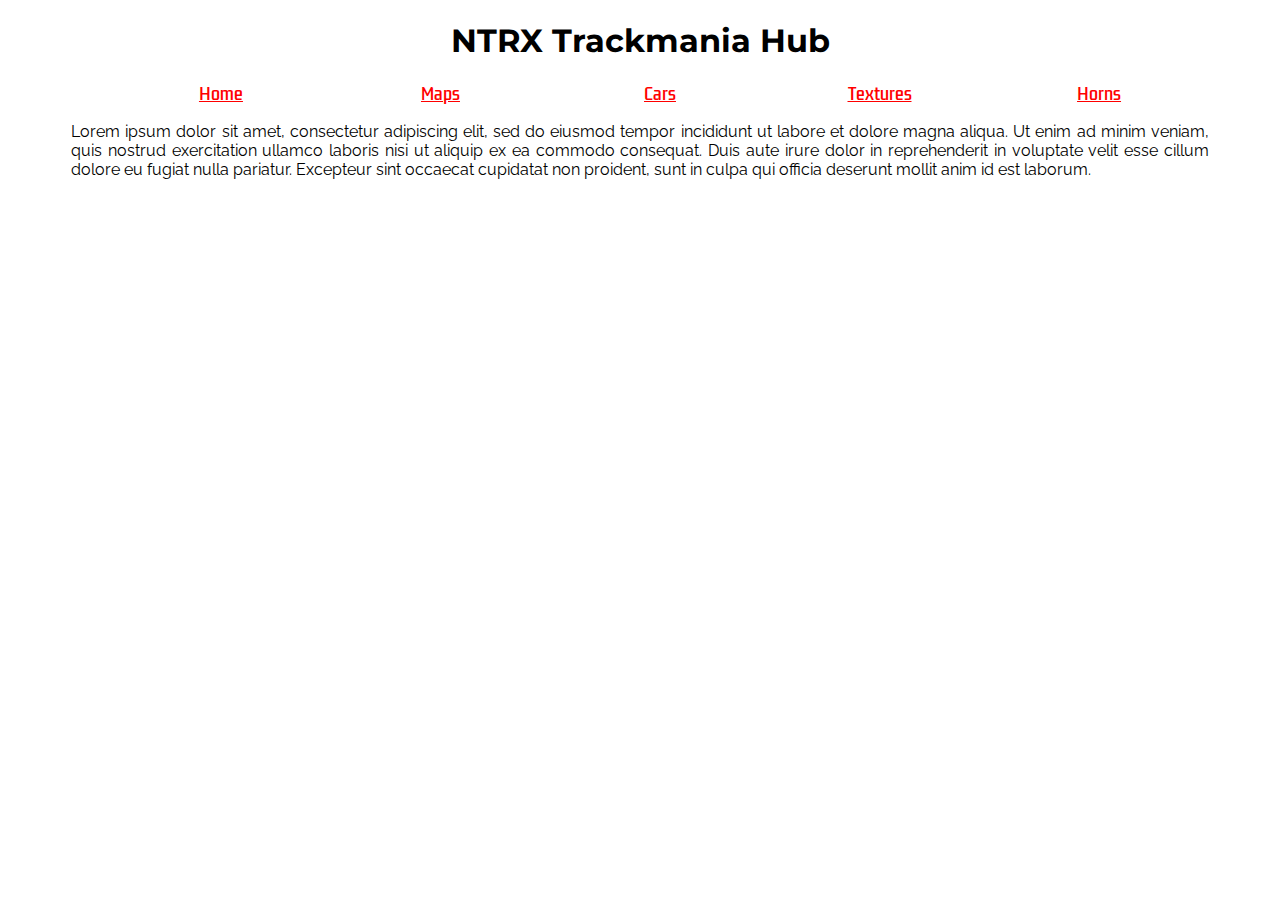
==== cars.html @ 18002508 "create new html and update styles.css" ====
<!DOCTYPE html>
<html lang="en">
<head>
    <meta charset="UTF-8">
    <meta http-equiv="X-UA-Compatible" content="IE=edge">
    <meta name="viewport" content="width=device-width, initial-scale=1.0">
    <title>NOTORIEX LEGACY Trackmania Hub</title>
    <link rel="stylesheet" href="styles.css">
</head>
<body>
    <div class = "wrapper">
        <header>
            <h1>NTRX Trackmania Hub</h1>
        </header>
        <nav>
            <ul>
                <li><a href = "index.html">Home</a></li>
                <li><a href = "maps.html">Maps</a></li>
                <li><a href = "cars.html">Cars</a></li>
                <li><a href = "textures.html">Textures</a></li>
                <li><a href = "horns.html">Horns</a></li>
            </ul>
        </nav>
        <main>
            <p>Lorem ipsum dolor sit amet, consectetur adipiscing elit, sed do eiusmod tempor incididunt ut labore et dolore magna aliqua. Ut enim ad minim veniam, quis nostrud exercitation ullamco laboris nisi ut aliquip ex ea commodo consequat. Duis aute irure dolor in reprehenderit in voluptate velit esse cillum dolore eu fugiat nulla pariatur. Excepteur sint occaecat cupidatat non proident, sunt in culpa qui officia deserunt mollit anim id est laborum.</p>
        </main>
    </div>
</body>
</html>
---- styles.css ----
@import url('https://fonts.googleapis.com/css2?family=Kdam+Thmor+Pro&display=swap');
@import url('https://fonts.googleapis.com/css2?family=Montserrat:wght@700&display=swap');
@import url('https://fonts.googleapis.com/css2?family=Raleway:wght@500&display=swap');

p {
    font-family: 'Raleway';
    text-align: justify;
}

body{
    background-image: url('img/1151831.jpg');
    /* background-position-x: center;
    background-position-y: center; */
    /* background-size: 1080px 720px; */
    height: 100%;
    background-position: center;
    background-repeat: no-repeat;
    background-size: cover;
}

.wrapper{
    width: 90%;
    margin: auto;
    /* max-width: auto; */
    background-color: white;
}

nav ul li{
    /* color: White; */
    list-style-type: none;
    text-align: center;
    padding-bottom: 20px;
}

header{
    text-align: center;
    font-family: 'Montserrat';
    /* width: 30%;
    margin-left: 150px; */
}

a{
    color: red;
    font-family: 'Kdam Thmor Pro';
}

a:hover{
    color: rgb(181, 181, 181);
}

/* div[id = "tmbuy"] {
    position: relative;
    width: 624px;
    height: 300px;
    overflow: hidden;
} */
/* div[id = "tmbuy"] > iframe {
    position: absolute;            
    top: -95px;
    top: 30px;
    left: -25px;
    width: auto;
    height: 768px;
} */

/* https://www.w3schools.com/howto/howto_css_image_center.asp */
div[id = "tmbuy"]{
    text-align: center;
    display: grid;
    grid-template-columns: repeat(3, 1fr);
}

div[id = "tmbuy"] img {
    height: 120px;
    width: 200px;
    /* margin-left: 10px; */
    /* margin: auto; */
    /* display: block; */
}
/* Desktop Layout */
@media (min-width: 768px){
    nav ul {
        /* text-align: center; */
        display: grid;
        grid-template-columns: repeat(5, 1fr);
    }
    nav ul li{
        /* display: inline-block; */
        /* list-style-type: none; */
        padding-bottom: 0;
    }
    /* body{
        background-image: url('img/1151831.jpg');
        background-position-x: center;
        background-position-y: center;
        background-size: 456px 1248px;
        height: 100%;
    } */
}
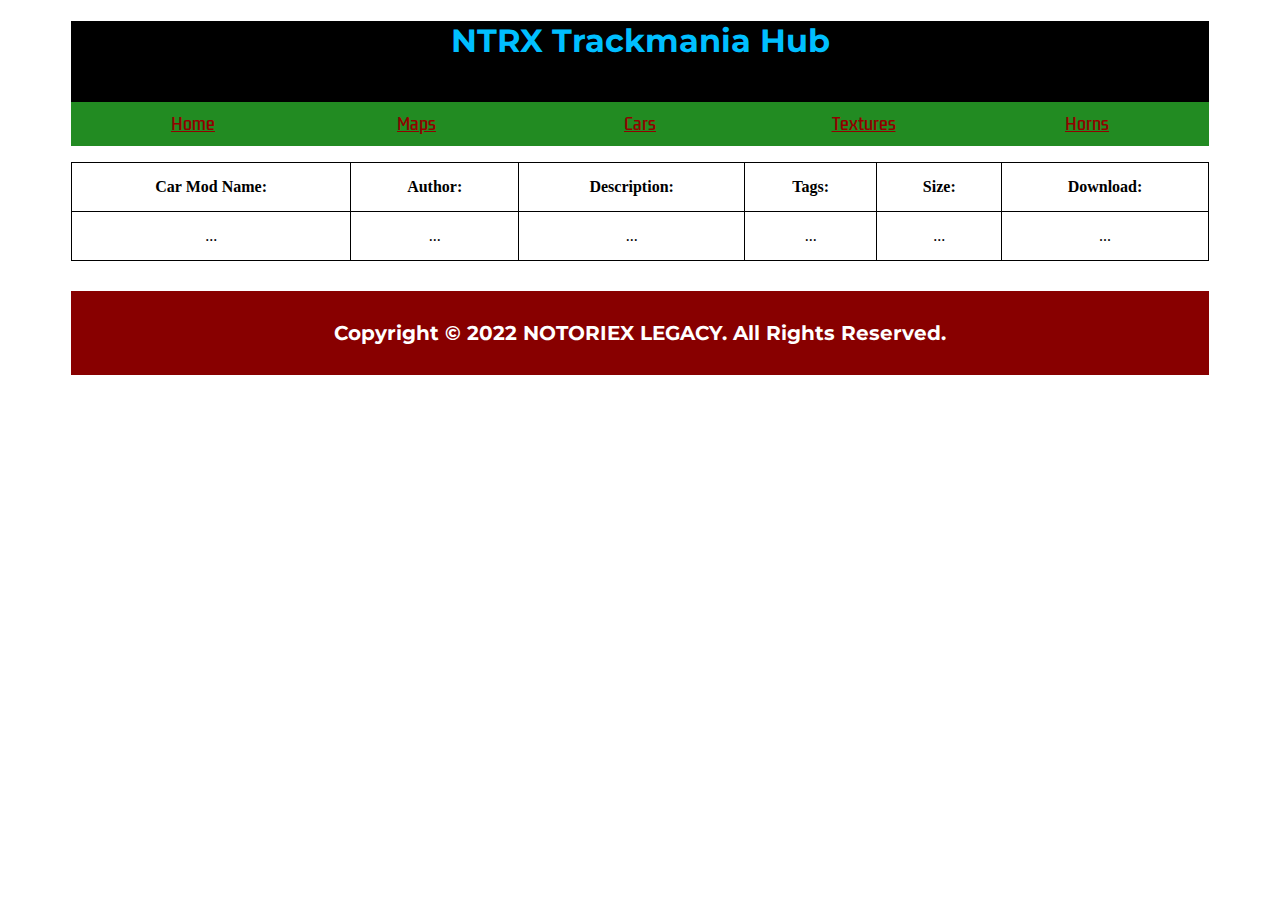
==== commit 0e8651e8: "update nav for all webpages" ====
--- a/cars.html
+++ b/cars.html
@@ -15,15 +15,43 @@
         <nav>
             <ul>
                 <li><a href = "index.html">Home</a></li>
-                <li><a href = "maps.html">Maps</a></li>
+                <li><span class = "hovery">Maps</span>
+                    <ul class = "morecontent">
+                        <li><a href = "maps.html">NTRX Maps</a></li>
+                        <li><a href = "custommaps.html">Community Maps</a></li>
+                    </ul>
+                </li>
                 <li><a href = "cars.html">Cars</a></li>
                 <li><a href = "textures.html">Textures</a></li>
                 <li><a href = "horns.html">Horns</a></li>
             </ul>
         </nav>
         <main>
-            <p>Lorem ipsum dolor sit amet, consectetur adipiscing elit, sed do eiusmod tempor incididunt ut labore et dolore magna aliqua. Ut enim ad minim veniam, quis nostrud exercitation ullamco laboris nisi ut aliquip ex ea commodo consequat. Duis aute irure dolor in reprehenderit in voluptate velit esse cillum dolore eu fugiat nulla pariatur. Excepteur sint occaecat cupidatat non proident, sunt in culpa qui officia deserunt mollit anim id est laborum.</p>
+            <!-- <p>Lorem ipsum dolor sit amet, consectetur adipiscing elit, sed do eiusmod tempor incididunt ut labore et dolore magna aliqua. Ut enim ad minim veniam, quis nostrud exercitation ullamco laboris nisi ut aliquip ex ea commodo consequat. Duis aute irure dolor in reprehenderit in voluptate velit esse cillum dolore eu fugiat nulla pariatur. Excepteur sint occaecat cupidatat non proident, sunt in culpa qui officia deserunt mollit anim id est laborum.</p> -->
+            <div style = "overflow-x: auto">
+            <table>
+                <tr>
+                    <th>Car Mod Name:</th>
+                    <th>Author:</th>
+                    <th>Description:</th>
+                    <th>Tags:</th>
+                    <th>Size:</th>
+                    <th>Download:</th>
+                </tr>
+                <tr>
+                    <td>...</td>
+                    <td>...</td>
+                    <td>...</td>
+                    <td>...</td>
+                    <td>...</td>
+                    <td>...</td>
+                </tr>
+            </table>
+        </div>
         </main>
+        <footer>
+            Copyright &copy; 2022 NOTORIEX LEGACY. All Rights Reserved.
+        </footer>
     </div>
 </body>
 </html>--- a/styles.css
+++ b/styles.css
@@ -23,7 +23,20 @@
     margin: auto;
     /* max-width: auto; */
     background-color: white;
-}
+    margin-bottom: 20px;
+}
+
+nav {
+    background-color: forestgreen;
+}
+
+nav ul{
+    padding: 0; /* https://stackoverflow.com/questions/9620594/removing-ul-indentation-with-css */
+}
+
+/* nav ul:last-of-type{
+    padding-bottom: 0;
+} */
 
 nav ul li{
     /* color: White; */
@@ -37,14 +50,28 @@
     font-family: 'Montserrat';
     /* width: 30%;
     margin-left: 150px; */
-}
-
-a{
-    color: red;
+    color: deepskyblue;
+    background-color: black;
+    padding-bottom: 20px;
+    margin-bottom: -16px;
+}
+
+.first-word{
+    color: white;
+    font-size: 25px;
+}
+
+a, .hovery{
+    color: rgb(146, 0, 0);
     font-family: 'Kdam Thmor Pro';
-}
-
-a:hover{
+    text-decoration: underline;
+}
+
+a:visited{
+    color: rgb(0, 0, 0);
+}
+
+a:hover, .hovery:hover{
     color: rgb(181, 181, 181);
 }
 
@@ -64,25 +91,141 @@
 } */
 
 /* https://www.w3schools.com/howto/howto_css_image_center.asp */
-div[id = "tmbuy"]{
+.tmbuy{
     text-align: center;
     display: grid;
-    grid-template-columns: repeat(3, 1fr);
-}
-
-div[id = "tmbuy"] img {
+    grid-template-rows: repeat(6, 1fr);
+    grid-template-columns: 1fr;
+}
+
+.tmbuy img {
     height: 120px;
     width: 200px;
     /* margin-left: 10px; */
     /* margin: auto; */
     /* display: block; */
 }
+
+.tmbuy p{
+    text-align: center;
+    color: rgb(0, 157, 128);
+}
+
+/* TODO: FIX ARRANGEMENT W/O CREATING NEW COLUMN! */
+
+#tm1 {
+    grid-row: 1;
+    /* order: 1; */
+}
+
+#tm2 {
+    grid-row: 3;
+    /* order: 3; */
+}
+
+#tm3{
+    grid-row: 5;
+    /* order: 5; */
+}
+
+#text1{
+    grid-row: 2;
+    /* order: 2; */
+}
+
+#text2{
+    grid-row: 4;
+    /* order: 4; */
+}
+
+#text3{
+    grid-row: 6;
+    /* order: 6; */
+}
+
+footer{
+    text-align: center;
+    font-family: 'Montserrat';
+    color: white;
+    font-size: 20px;
+    font-weight: bold;
+    padding: 30px;
+    background-color: rgb(136, 0, 0);
+    /* width: 83%;
+    margin: auto; */
+    /* max-width: auto; */
+    margin-top: 30px;
+}
+
+table{
+    /* border: 1px solid black; */
+    border-collapse: collapse;
+    width: 100%;
+}
+
+table th, table td{
+    border: 1px solid black;
+    /* border-bottom: 1px solid black;
+    border-left: 1px solid black; */
+    /* margin-right: 10px; */
+    padding: 15px;
+    text-align: center;
+}
+
+.morecontent{
+    display: none;
+}
+
+ul li:hover .morecontent{
+    display: block;
+}
+
+ul li ul{
+    position: relative;
+    background-color: rgb(255, 183, 0);
+    /* margin-left: 200px; */
+    /* right: 50%; */
+    /* margin-top: 1rem; */
+    /* right: 0; */
+    left: 50%;
+    right: auto;
+    transform: translateX(-50%);
+}
+
+ul li ul li{
+    /* padding-right: 5px; */
+    text-align: center;
+    /* margin-bottom: 1px; */
+}
+
+/* .hovery:hover .morecontent{
+    display: block;
+} */
+
+ul li ul li a:hover{
+    color: blue;
+}
+
+/* li:hover{
+    cursor: pointer;
+} */
+.hovery:hover{
+    cursor: pointer;
+}
+
 /* Desktop Layout */
 @media (min-width: 768px){
+    .tmbuy{
+        text-align: center;
+        display: grid;
+        grid-template-columns: repeat(3, 1fr);
+        grid-template-rows: 1fr 50px;
+    }
     nav ul {
         /* text-align: center; */
         display: grid;
         grid-template-columns: repeat(5, 1fr);
+        padding: 10px;
     }
     nav ul li{
         /* display: inline-block; */
@@ -96,4 +239,34 @@
         background-size: 456px 1248px;
         height: 100%;
     } */
+    table li{
+        text-align: justify;
+    }
+    table ul{
+        text-align: left;
+    }
+    #text1{
+        grid-row: 2;
+        grid-column: 1;
+        /* order: 2; */
+    }
+    
+    #text2{
+        grid-row: 2;
+        grid-column: 2;
+        /* order: 4; */
+    }
+    
+    #text3{
+        grid-row: 2;
+        grid-column: 3;
+        /* order: 6; */
+    }
+    /* https://stackoverflow.com/questions/56444733/changing-position-of-dropdown-menu */
+    ul li ul{
+        position: absolute;
+        left: 33%;
+        right: auto;
+        transform: translateX(-50%);
+    }
 }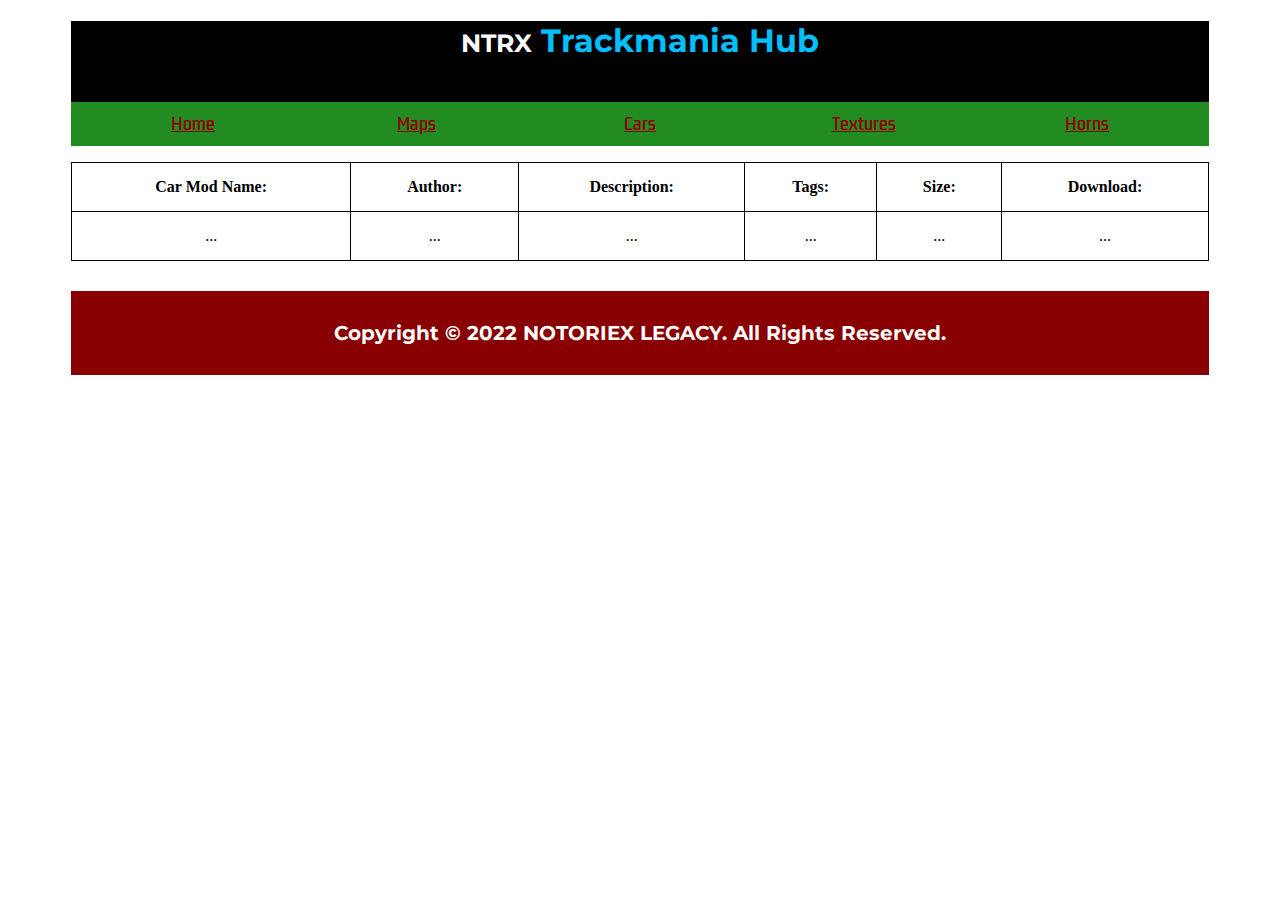
==== commit 6d857916: "added icons for the website tab" ====
--- a/cars.html
+++ b/cars.html
@@ -6,11 +6,12 @@
     <meta name="viewport" content="width=device-width, initial-scale=1.0">
     <title>NOTORIEX LEGACY Trackmania Hub</title>
     <link rel="stylesheet" href="styles.css">
+    <link rel="icon" href="https://cdn2.steamgriddb.com/file/sgdb-cdn/icon/1a1a998465d96b216610e8bf342343bb/32/256x256.png">
 </head>
 <body>
     <div class = "wrapper">
         <header>
-            <h1>NTRX Trackmania Hub</h1>
+            <h1><span class = "first-word">NTRX</span> Trackmania Hub</h1>
         </header>
         <nav>
             <ul>
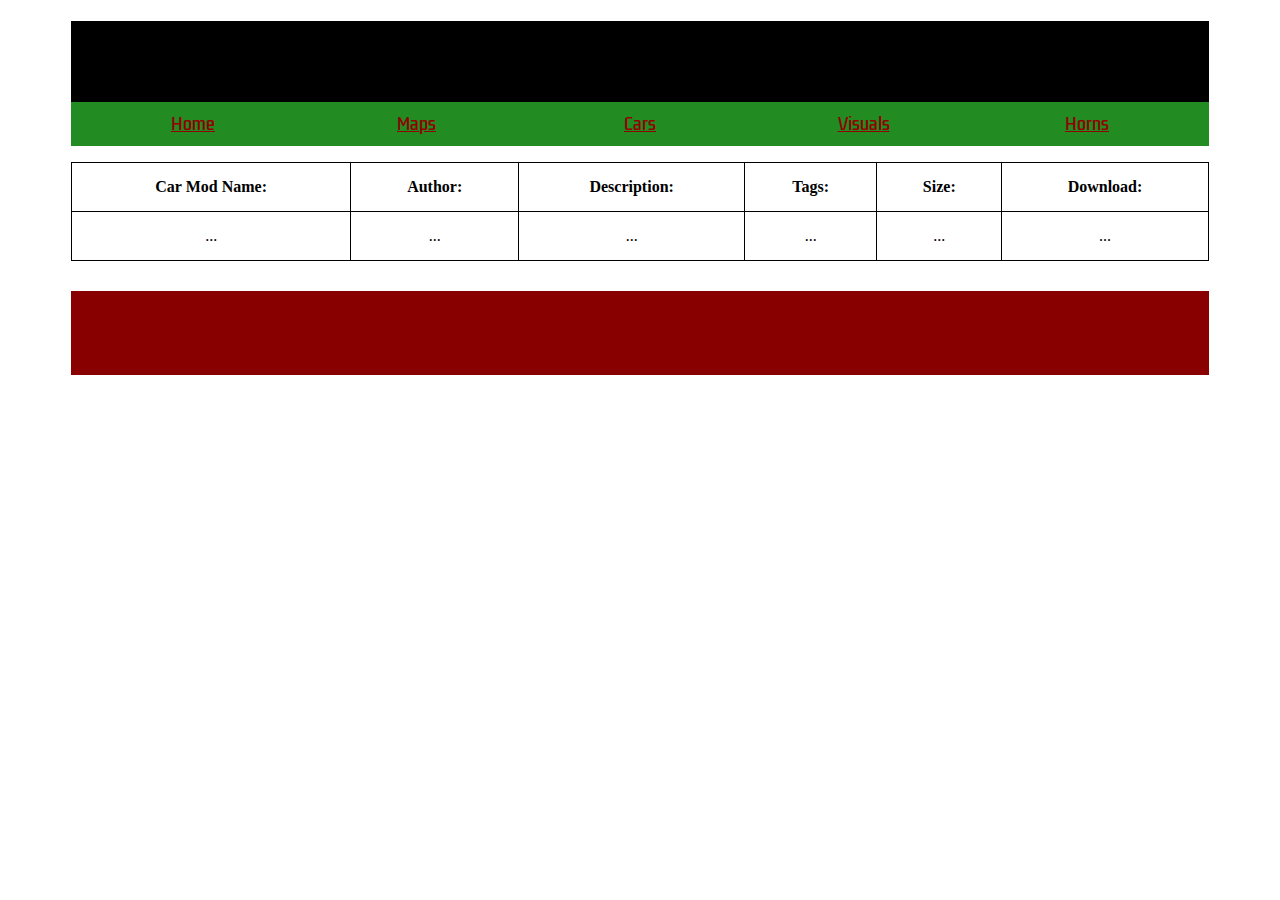
==== commit b7689731: "added new animation to header and footer" ====
--- a/cars.html
+++ b/cars.html
@@ -23,7 +23,13 @@
                     </ul>
                 </li>
                 <li><a href = "cars.html">Cars</a></li>
-                <li><a href = "textures.html">Textures</a></li>
+                <li><span class = "hovery">Visuals</span>
+                    <ul class = "morecontent" id = "v2">
+                        <li><a href = "envtextures.html">Environment Textures</a></li>
+                        <li><a href = "customblocks.html">Custom Blocks</a></li>
+                        <li><a href = "signpacks.html">Sign Packs</a></li>
+                    </ul>
+                </li>
                 <li><a href = "horns.html">Horns</a></li>
             </ul>
         </nav>
@@ -51,7 +57,7 @@
         </div>
         </main>
         <footer>
-            Copyright &copy; 2022 NOTORIEX LEGACY. All Rights Reserved.
+            <p>Copyright &copy; 2022 NOTORIEX LEGACY. All Rights Reserved.</p>
         </footer>
     </div>
 </body>
--- a/styles.css
+++ b/styles.css
@@ -54,18 +54,66 @@
     background-color: black;
     padding-bottom: 20px;
     margin-bottom: -16px;
+    /* font-size: 16px; */
+}
+
+header h1{
+    /* ANIMATION */
+    animation-name: header-move;
+    animation-duration: 1s;
+    animation-fill-mode: forwards;
+    position: relative;
+    top: -500px;
+}
+
+@keyframes header-move{
+    0%{
+        opacity: 0;
+        font-size: 16px;
+        top: -500px;
+    }
+    100%{
+        opacity: 1;
+        font-size: 32px;
+        top: 0px;
+    }
 }
 
 .first-word{
     color: white;
     font-size: 25px;
+    animation-name: first-word-move;
+    animation-duration: 1.5s;
+    animation-fill-mode: forwards;
+    animation-delay: 1s;
+    position: relative;
+    left: -2000px;
+}
+
+@keyframes first-word-move{
+    0%{
+        opacity: 0;
+        left: -2000px;
+    }
+    100%{
+        opacity: 1;
+        left: 0px;
+    }
 }
 
 a, .hovery{
     color: rgb(146, 0, 0);
     font-family: 'Kdam Thmor Pro';
     text-decoration: underline;
-}
+    transition-property: all;
+    transition-duration: .5s;
+}
+
+/* a { */
+    /* transition-property: all;
+    transition-duration: .5s; */
+/* } */
+
 
 a:visited{
     color: rgb(0, 0, 0);
@@ -73,6 +121,7 @@
 
 a:hover, .hovery:hover{
     color: rgb(181, 181, 181);
+    font-size: 25px;
 }
 
 /* div[id = "tmbuy"] {
@@ -104,6 +153,13 @@
     /* margin-left: 10px; */
     /* margin: auto; */
     /* display: block; */
+    transition: all;
+    transition-duration: 1s;
+}
+
+.tmbuy img:hover{
+    width: 250px;
+    height: 150px;
 }
 
 .tmbuy p{
@@ -111,7 +167,7 @@
     color: rgb(0, 157, 128);
 }
 
-/* TODO: FIX ARRANGEMENT W/O CREATING NEW COLUMN! */
+/* DONE: FIX ARRANGEMENT W/O CREATING NEW COLUMN! */
 
 #tm1 {
     grid-row: 1;
@@ -144,17 +200,37 @@
 }
 
 footer{
-    text-align: center;
-    font-family: 'Montserrat';
-    color: white;
-    font-size: 20px;
-    font-weight: bold;
-    padding: 30px;
     background-color: rgb(136, 0, 0);
     /* width: 83%;
     margin: auto; */
     /* max-width: auto; */
     margin-top: 30px;
+}
+
+footer p{
+    padding: 30px;
+    text-align: center;
+    font-family: 'Montserrat';
+    color: white;
+    font-size: 20px;
+    font-weight: bold;
+
+    /* ANIMATION */
+    animation-name: footer-up;
+    animation-duration: 1s;
+    animation-fill-mode: forwards;
+    animation-delay: 2s;
+    position: relative;
+    bottom: -500px;
+}
+
+@keyframes footer-up{
+    0%{
+        bottom: -500px;
+    }
+    100%{
+        bottom: 0px;
+    }
 }
 
 table{
@@ -211,6 +287,18 @@
 } */
 .hovery:hover{
     cursor: pointer;
+}
+
+tr td ul li{
+    list-style-type: none;
+}
+
+tr td ul{
+    padding: 0;
+}
+
+tr a:hover{
+    color: rgb(223, 223, 0);
 }
 
 /* Desktop Layout */
@@ -269,4 +357,28 @@
         right: auto;
         transform: translateX(-50%);
     }
+    ul li #v2{
+        position: absolute;
+        left: 73%;
+        right: auto;
+        transform: translateX(-75%);
+    }
+    tr td ul li{
+        list-style-type: disc;
+    }
+    
+    tr td ul{
+        padding-top: 10px;
+        padding-left: 30px;
+    }
+
+    tr a{
+        transition-property: all;
+        transition-duration: 1s;
+    }
+
+    tr a:hover{
+        font-size: 30px;
+        color: rgb(223, 223, 0);
+    }
 }